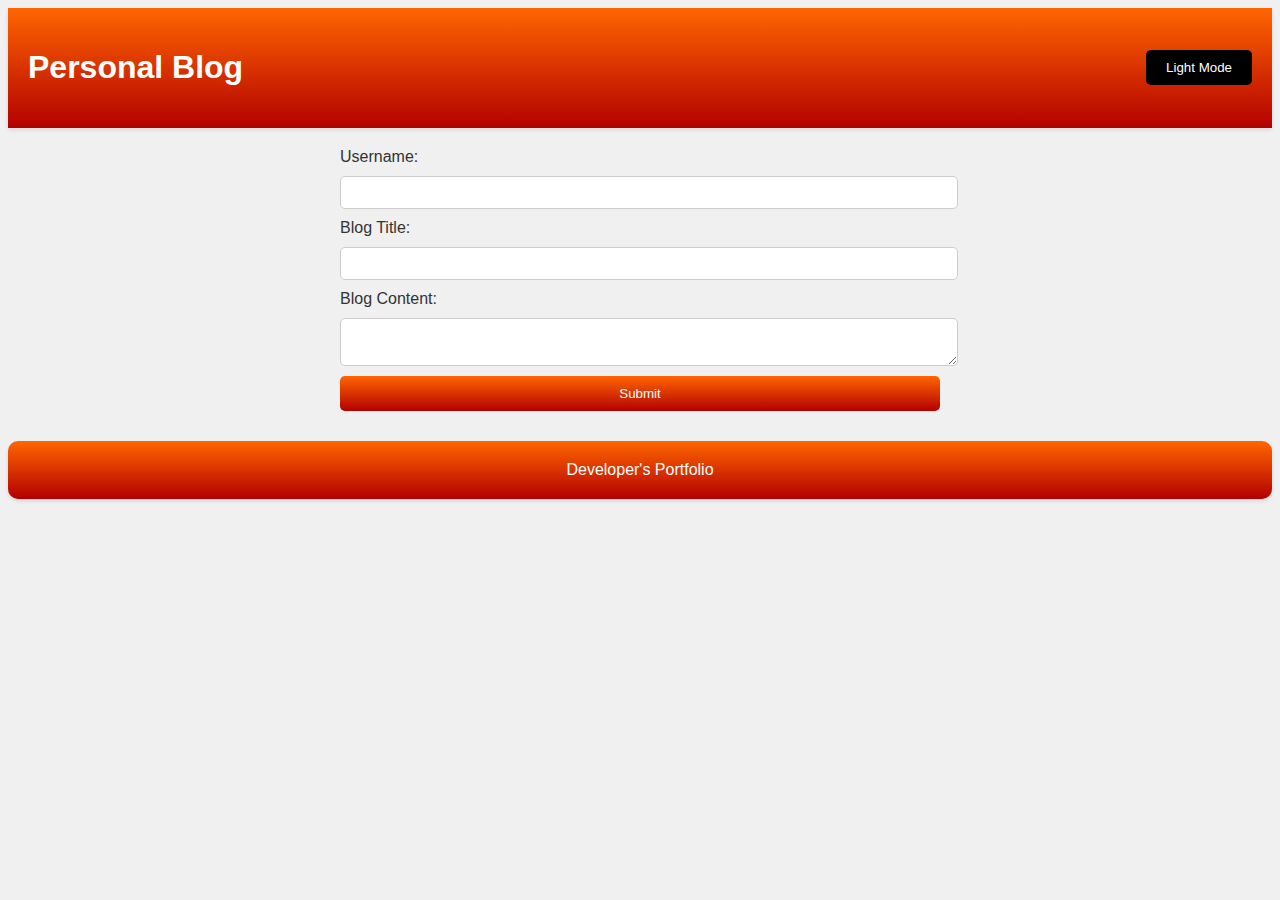
==== index.html @ fec26ac6 "created the webpage" ====
<!DOCTYPE html>
<html lang="en">
<head>
    <meta charset="UTF-8">
    <meta name="viewport" content="width=device-width, initial-scale=1.0">
    <title>Personal Blog</title>
    <link rel="stylesheet" href="./assets/CSS/style.css">
</head>
<body>
    <header id="header">
        <h1>Personal Blog</h1>
        <button id="toggleMode">Light Mode</button>
    </header>
    <main>
        <form id="blogForm">
            <label for="username">Username:</label>
            <input type="text" id="username" required>
            <label for="title">Blog Title:</label>
            <input type="text" id="title" required>
            <label for="content">Blog Content:</label>
            <textarea id="content" required></textarea>
            <button type="submit">Submit</button>
        </form>
    </main>
    <footer id="footer">
        <a href="https://tristinrohr.github.io/Responsive-Portfolio/">Developer's Portfolio</a>
    </footer>
    <script src="./assets/Java/script.js"></script>
</body>
</html>
---- assets/CSS/style.css ----
body {
    font-family: Arial, sans-serif;
    background-color: #f0f0f0;
    color: #333; /* Default text color */
    transition: background-color 0.3s ease, color 0.3s ease; /* Added transition for text color */
}

body.dark-mode {
    background-color: black;
    color: #fff;
}
.dark-mode #username,
.dark-mode #title,
.dark-mode #content {
    color:black
}

header {
    background-color: rgb(255, 102, 0);
    color: #fff;
    padding: 20px;
    display: flex;
    justify-content: space-between;
    align-items: center;
    box-shadow: 0 2px 4px rgba(0, 0, 0, 0.1);
    position: relative;
    overflow: hidden;
    background-image: linear-gradient(to bottom, rgb(255, 102, 0), #b30000);
}

header::before {
    content: "";
    position: absolute;
    top: 0;
    left: -50%;
    width: 200%;
    height: 100%;
    background: linear-gradient(to right, rgba(0, 0, 0, 0.2), transparent, rgba(0, 0, 0, 0.2));
    transition: transform 0.5s;
    z-index: -1;
}

header:hover::before {
    transform: translateX(100%);
}

main {
    padding: 20px;
}

form {
    max-width: 600px;
    margin: 0 auto;
}

form label,
form input,
form textarea,
form button {
    display: block;
    margin-bottom: 10px;
    width: 100%;
    color: inherit; /* Inherit text color */
}

form input,
form textarea {
    border: 1px solid #ccc;
    border-radius: 5px;
    padding: 8px;
}

form button {
    background-color: rgb(255, 102, 0);
    color: #fff;
    border: none;
    padding: 10px 15px;
    cursor: pointer;
    border-radius: 5px;
    transition: background-color 0.3s ease;
    background-image: linear-gradient(to bottom, rgb(255, 102, 0), #b30000);
}

footer {
    background-color: rgb(255, 102, 0);
    color: #fff;
    padding: 20px;
    text-align: center;
    box-shadow: 0 2px 4px rgba(0, 0, 0, 0.1);
    border-radius: 10px;
    background-image: linear-gradient(to bottom, rgb(255, 102, 0), #b30000);
}

footer a {
    color: #fff;
    text-decoration: none;
    transition: transform 0.2s ease;
}

footer a:hover {
    transform: translateY(-2px);
}
#toggleMode {
    background-color: black;
    color: #fff;
    border: none;
    padding: 10px 20px;
    cursor: pointer;
    border-radius: 5px;
    transition: transform 0.2s ease;
}

#toggleMode:hover {
    transform: translateY(-2px);
}

/* Dark mode button styling */
body.dark-mode #toggleMode {
    background-color: #fff;
    color: #333;
}

body.dark-mode #toggleMode:hover {
    background-color: #e0e0e0;
}
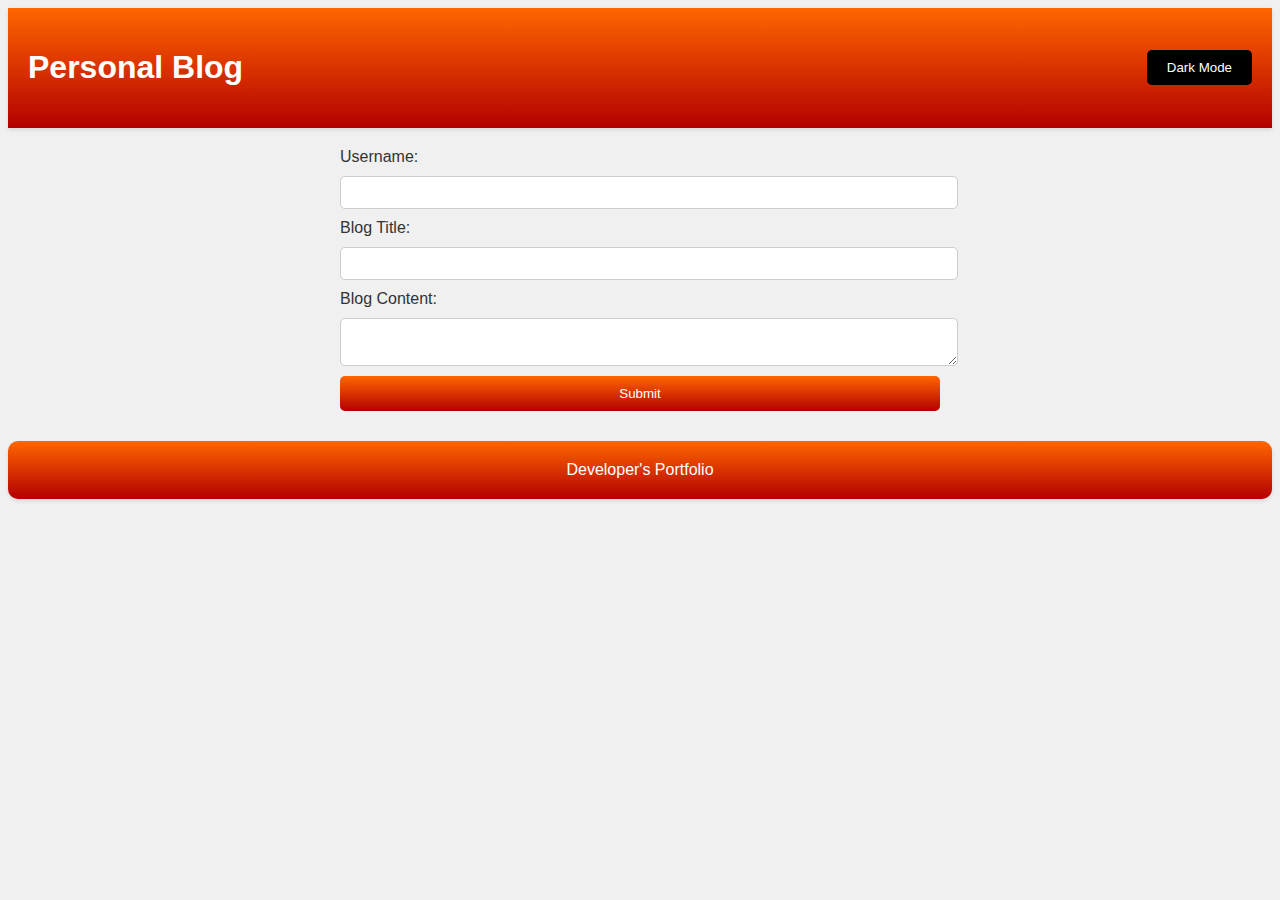
==== commit 2fa076f7: "stuff" ====
--- a/index.html
+++ b/index.html
@@ -6,7 +6,7 @@
     <title>Personal Blog</title>
     <link rel="stylesheet" href="./assets/CSS/style.css">
 </head>
-<body>
+<body class="hidden">
     <header id="header">
         <h1>Personal Blog</h1>
         <button id="toggleMode">Light Mode</button>
--- a/assets/CSS/style.css
+++ b/assets/CSS/style.css
@@ -15,7 +15,9 @@
 .dark-mode #content {
     color:black
 }
-
+body.hidden{
+    display:none;
+}
 header {
     background-color: rgb(255, 102, 0);
     color: #fff;
